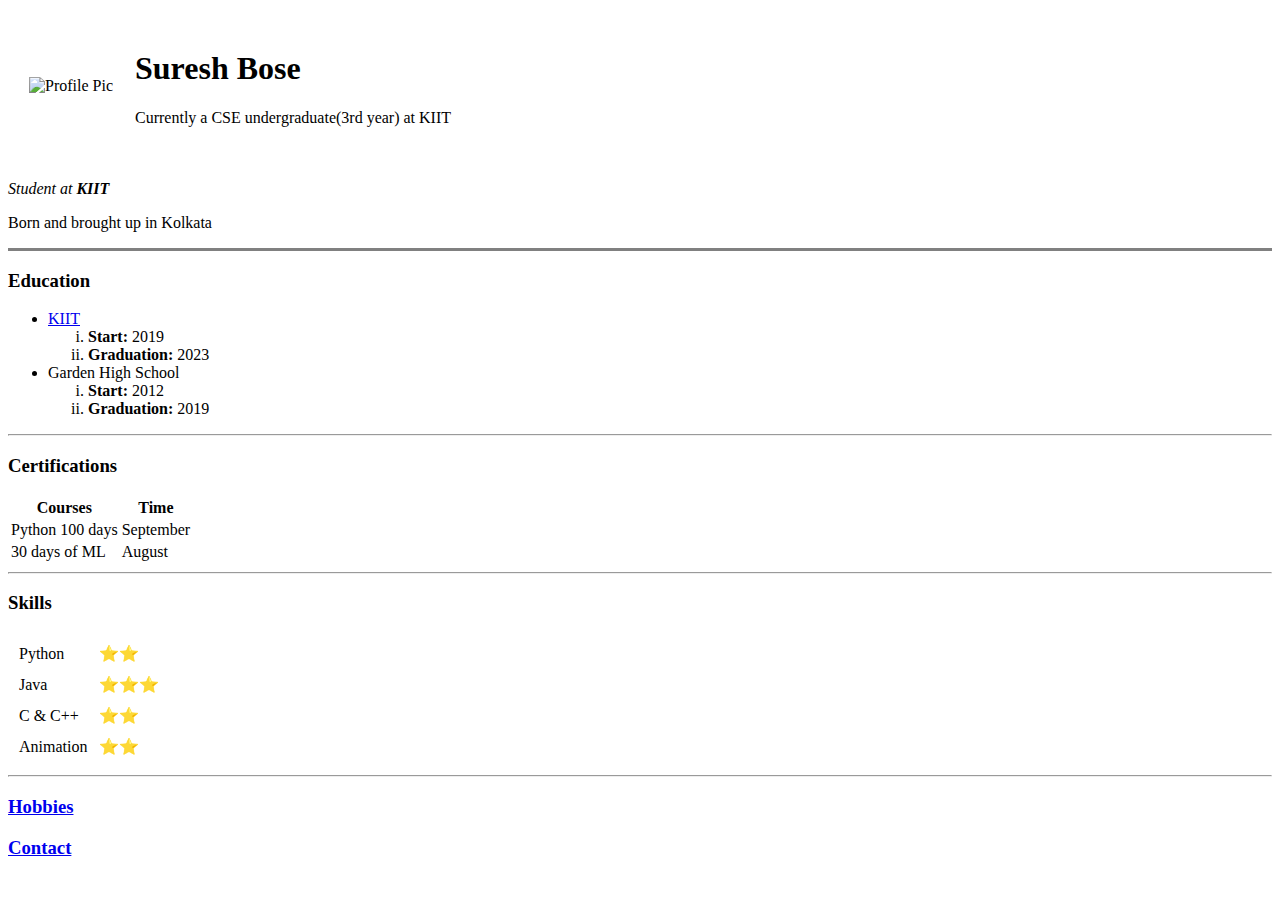
==== index.html @ 08212c13 "Added Initial cv files" ====
<!DOCTYPE html>
<html>
  <head>
      <meta charset="UTF-8">
      <title>Suresh's Site</title>
  </head>
  <body>
      <table cellspacing="20">
        <td><img src="https://media-exp1.licdn.com/dms/image/C4E03AQG0XnMiPUIxUQ/profile-displayphoto-shrink_400_400/0/1625918330199?e=1634774400&v=beta&t=TV3NWB-HhzzgAbHhPgayOl9_cuASBq1_ExBQluuCZTI" alt="Profile Pic" height="191" width="191"></td>
          <td><h1>Suresh Bose</h1>
              <p>Currently a CSE undergraduate(3rd year) at KIIT</p></td>
      </table>
      <p>
          <!-- <em> tag makes text italicized
               <strong> tag makes text bold
          -->
          <em>Student at <strong>KIIT</strong></em>
      </p>
      <p>Born and brought up in Kolkata</p>
      <hr size="3" noshade>

      <h3>Education</h3>
      <!-- <ul> is a bullet point table
           <ol> is a numbered list table:tpe will determine whether we use letters,roman numerals
          -->
      <ul>
          <!--<a href="link">TEXT</a> allows me to create a link to a site through TEXT-->
          <li><a href="https://kiit.ac.in/">KIIT</a></li>
            <ol type="i">
                <li><strong>Start:</strong> 2019</li>
                <li><strong>Graduation:</strong> 2023</li>
            </ol>
          <li>Garden High School</li>
            <ol type="i">
                <li><strong>Start:</strong> 2012</li>
                <li><strong>Graduation:</strong> 2019</li>
            </ol>
      </ul>
      <hr>
      <h3>Certifications</h3>
      <table><!-- This creates a table -->
          <thead><!-- This creates the header of the table -->
                <tr><!-- <tr></tr> creates a single row in the table -->
                    <th>Courses</th><!-- This is the column heading of the table -->
                    <th>Time</th>
                </tr>
          </thead>
          <tbody><!-- This creates the body of the table -->
                <tr>
                    <td>Python 100 days</td>
                    <td>September</td>
                </tr>
                <tr>
                    <td>30 days of ML</td>
                    <td>August</td>
                </tr>
          </tbody>
      </table>
      <hr>
      <h3>Skills</h3>
      <table cellspacing="10"><!-- This creates a table -->
          <!-- <thead>
                <tr> <tr>
                    <th>Skill Name</th>
                    <th>Skill Level</th>
                </tr>
          </thead> -->
          <tbody>
                <tr>
                    <td>Python</td>
                    <td>⭐⭐</td>
                </tr>
                <tr>
                    <td>Java</td>
                    <td>⭐⭐⭐</td>
                </tr>
                <tr>
                    <td>C & C++</td>
                    <td>⭐⭐</td>
                </tr>
                <tr>
                    <td>Animation</td>
                    <td>⭐⭐</td>
                </tr>
          </tbody>
      </table>
      <hr>
      <h3><a href="hobbies.html">Hobbies</a></h3>
      <h3><a href="contact.html">Contact</a></h3>
  </body>
</html>
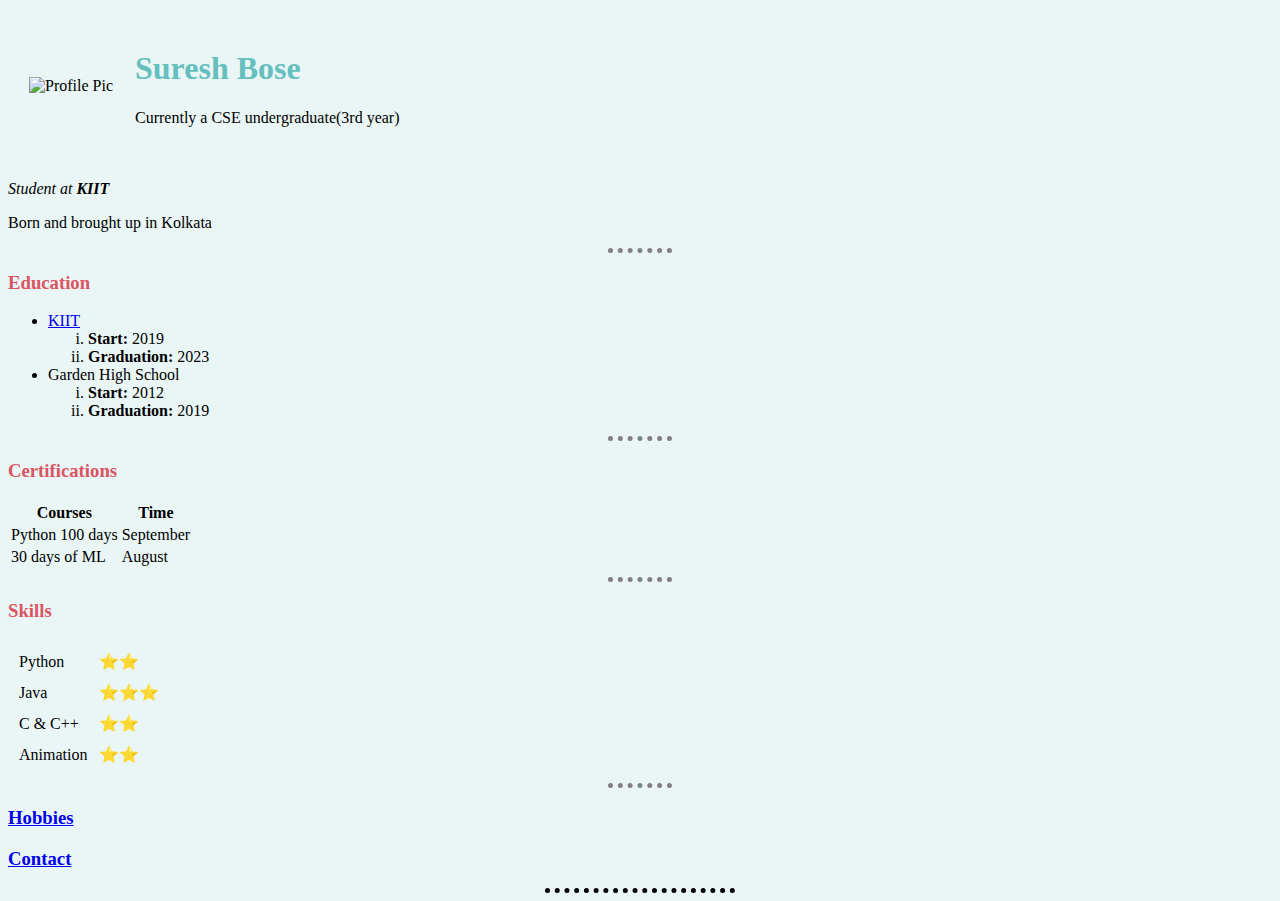
==== commit d079219e: "Added CSS" ====
--- a/index.html
+++ b/index.html
@@ -3,12 +3,13 @@
   <head>
       <meta charset="UTF-8">
       <title>Suresh's Site</title>
+      <link rel="stylesheet" href="styles.css">
   </head>
   <body>
       <table cellspacing="20">
-        <td><img src="https://media-exp1.licdn.com/dms/image/C4E03AQG0XnMiPUIxUQ/profile-displayphoto-shrink_400_400/0/1625918330199?e=1634774400&v=beta&t=TV3NWB-HhzzgAbHhPgayOl9_cuASBq1_ExBQluuCZTI" alt="Profile Pic" height="191" width="191"></td>
+        <td><img src="https://media-exp1.licdn.com/dms/image/C4E03AQG0XnMiPUIxUQ/profile-displayphoto-shrink_400_400/0/1625918330199?e=1634774400&v=beta&t=TV3NWB-HhzzgAbHhPgayOl9_cuASBq1_ExBQluuCZTI" alt="Profile Pic"></td>
           <td><h1>Suresh Bose</h1>
-              <p>Currently a CSE undergraduate(3rd year) at KIIT</p></td>
+              <p>Currently a CSE undergraduate(3rd year)</p></td>
       </table>
       <p>
           <!-- <em> tag makes text italicized
@@ -17,7 +18,7 @@
           <em>Student at <strong>KIIT</strong></em>
       </p>
       <p>Born and brought up in Kolkata</p>
-      <hr size="3" noshade>
+      <hr>
 
       <h3>Education</h3>
       <!-- <ul> is a bullet point table
@@ -87,5 +88,6 @@
       <hr>
       <h3><a href="hobbies.html">Hobbies</a></h3>
       <h3><a href="contact.html">Contact</a></h3>
+      <hr class="end-line">
   </body>
 </html>
--- a/styles.css
+++ b/styles.css
@@ -0,0 +1,42 @@
+/* ******************* TAG SELECTORS ********************* */
+body {
+        background-color: #EAF6F6;
+}
+hr {
+        border-style: none;
+        border-top-style: dotted;
+        border-color: grey;
+        border-width: 5px;
+        width: 5%
+}
+img {
+        height: 191px;
+        width: 191px
+}
+h1{
+       color: #66BFBF;
+}
+h3{
+        color: #DB5461;
+}
+
+/* ******************* CLASS SELECTORS can affect many things bec class can be applied to many ********************* */
+.end-line{
+        border-style: none;
+        border-top-style: dotted;
+        border-color: black;
+        border-width: 5px;
+        width: 15%
+}
+/* ******************* Pseudo-Class SELECTORS ********************* */
+.end-line:hover{
+        border-style: none;
+        border-top-style: dashed;
+        border-color: black;
+        border-width: 5px;
+        width: 15%
+}
+
+/* ******************* ID SELECTORS can affect 1 thing bec id is unique*********************
+#id {
+}*/